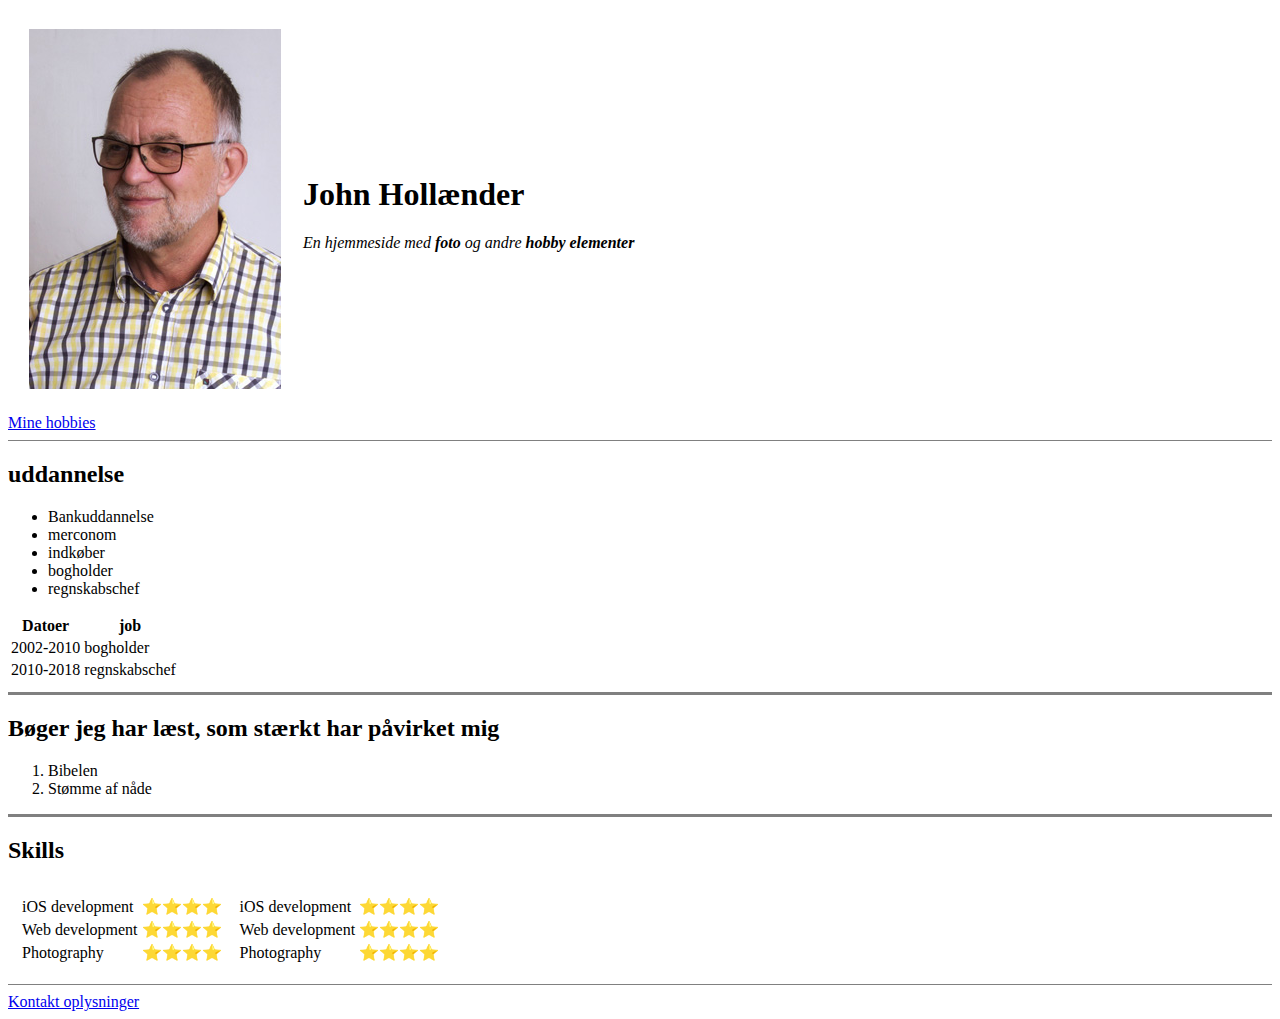
==== index.html @ c1c24791 "Add initial files" ====
<!DOCTYPE html>
<html lang="en" dir="ltr">

<head>
  <meta charset="utf-8">
  <title>John's personal site</title>
</head>

<body>
  <table cellspacing="20" >
    <tr>
      <td><img src="billeder/john.jpg" alt="Johns profil billede"></td>
      <td>  <h1>John Hollænder</h1> <p><em>En hjemmeside med <strong>foto</strong> og andre <strong>hobby elementer</strong></em></p></td>
    </tr>
  </table>
  <a href="hobby.html">Mine hobbies</a>
  <hr size 3 noshade>
  <h2>uddannelse</h2>
  <ul>
    <li>Bankuddannelse</li>
    <li>merconom</li>
    <li>indkøber</li>
    <li>bogholder</li>
    <li>regnskabschef</li>
  </ul>
  <table >
    <thead>
      <tr>
        <th>Datoer</th>
        <th>job</th>
      </tr>
    </thead>
    <tr>
      <td>2002-2010</td>
      <td>bogholder</td>
    </tr>
      <td>2010-2018</td>
      <td>regnskabschef</td>
    <tr>

    </tr>
  </table>
  <hr size="3" noshade>
  <h2>Bøger jeg har læst, som stærkt har påvirket mig</h2>
  <ol>
    <li>Bibelen</li>
    <li>Stømme af nåde</li>
  </ol>
  <hr size="3" noshade>
  <h2>Skills</h2>
  <table cellspacing="10" >
    <tr>
      <td>
        <table>
          <tr>
            <td>iOS development</td>
            <td>⭐⭐⭐⭐</td>
          </tr>
          <tr>
            <td>Web development</td>
            <td>⭐⭐⭐⭐</td>
          </tr>
          <tr>
            <td>Photography</td>
            <td>⭐⭐⭐⭐</td>
          </tr>
        </table>
      </td>
      <td>
        <table>
          <tr>
            <td>iOS development</td>
            <td>⭐⭐⭐⭐</td>
          </tr>
          <tr>
            <td>Web development</td>
            <td>⭐⭐⭐⭐</td>
          </tr>
          <tr>
            <td>Photography</td>
            <td>⭐⭐⭐⭐</td>
          </tr>
        </table>
      </td>
    </tr>
  </table>


  <hr size 3 noshade>
  <a href="contact.html">Kontakt oplysninger</a>
</body>

</html>
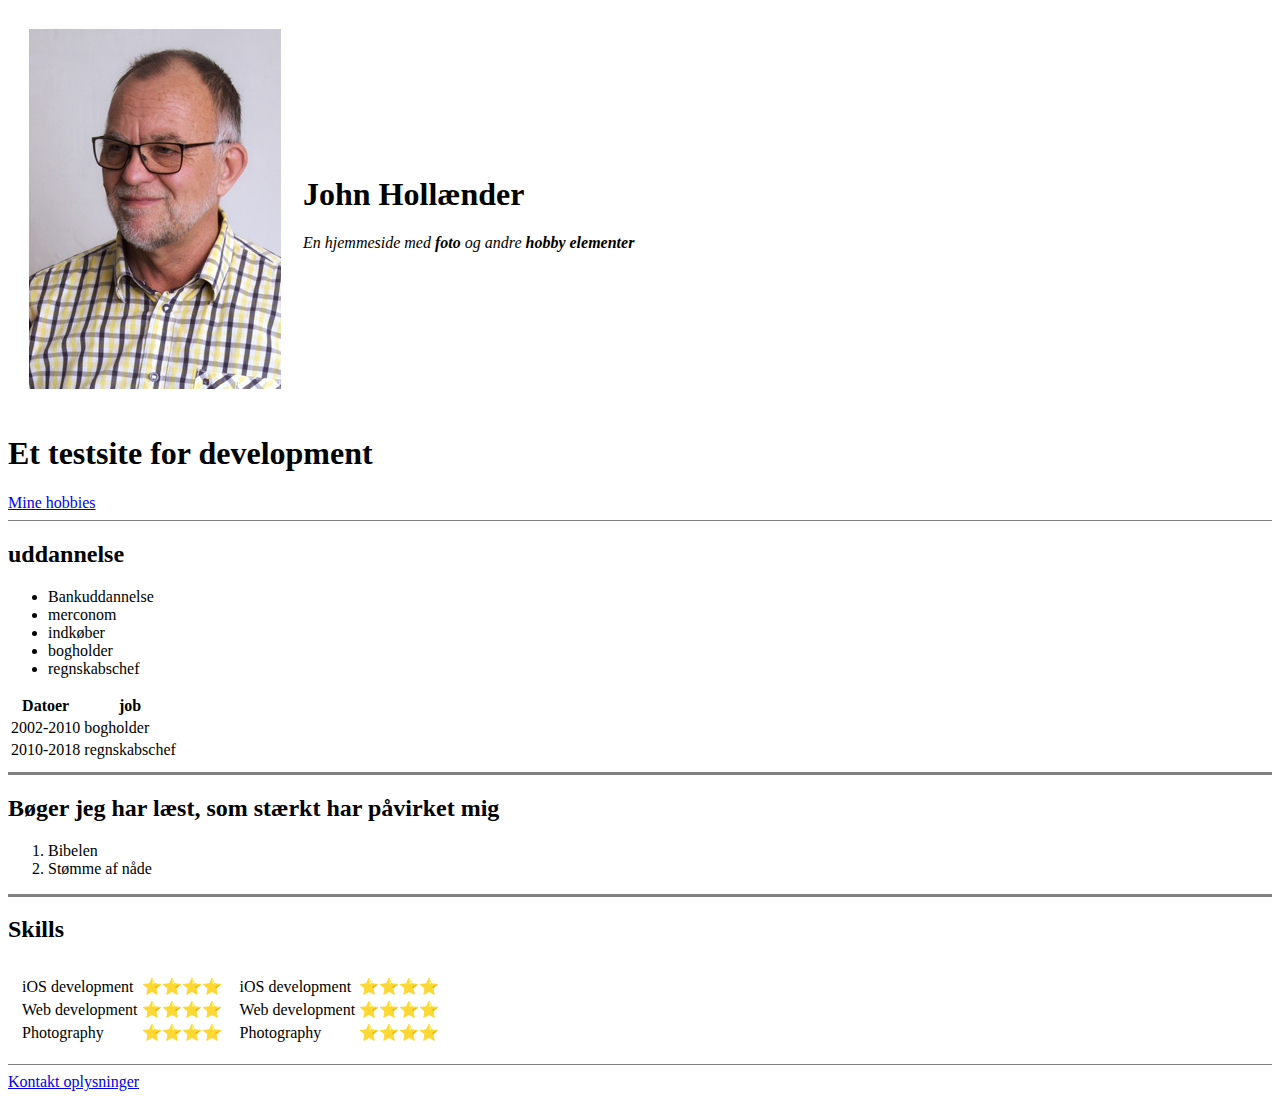
==== commit 227377fe: "Add files via upload" ====
--- a/index.html
+++ b/index.html
@@ -4,7 +4,7 @@
 <head>
   <meta charset="utf-8">
   <title>John's personal site</title>
-</head>
+  </head>
 
 <body>
   <table cellspacing="20" >
@@ -13,6 +13,7 @@
       <td>  <h1>John Hollænder</h1> <p><em>En hjemmeside med <strong>foto</strong> og andre <strong>hobby elementer</strong></em></p></td>
     </tr>
   </table>
+  <h1>Et testsite for development</h1>
   <a href="hobby.html">Mine hobbies</a>
   <hr size 3 noshade>
   <h2>uddannelse</h2>
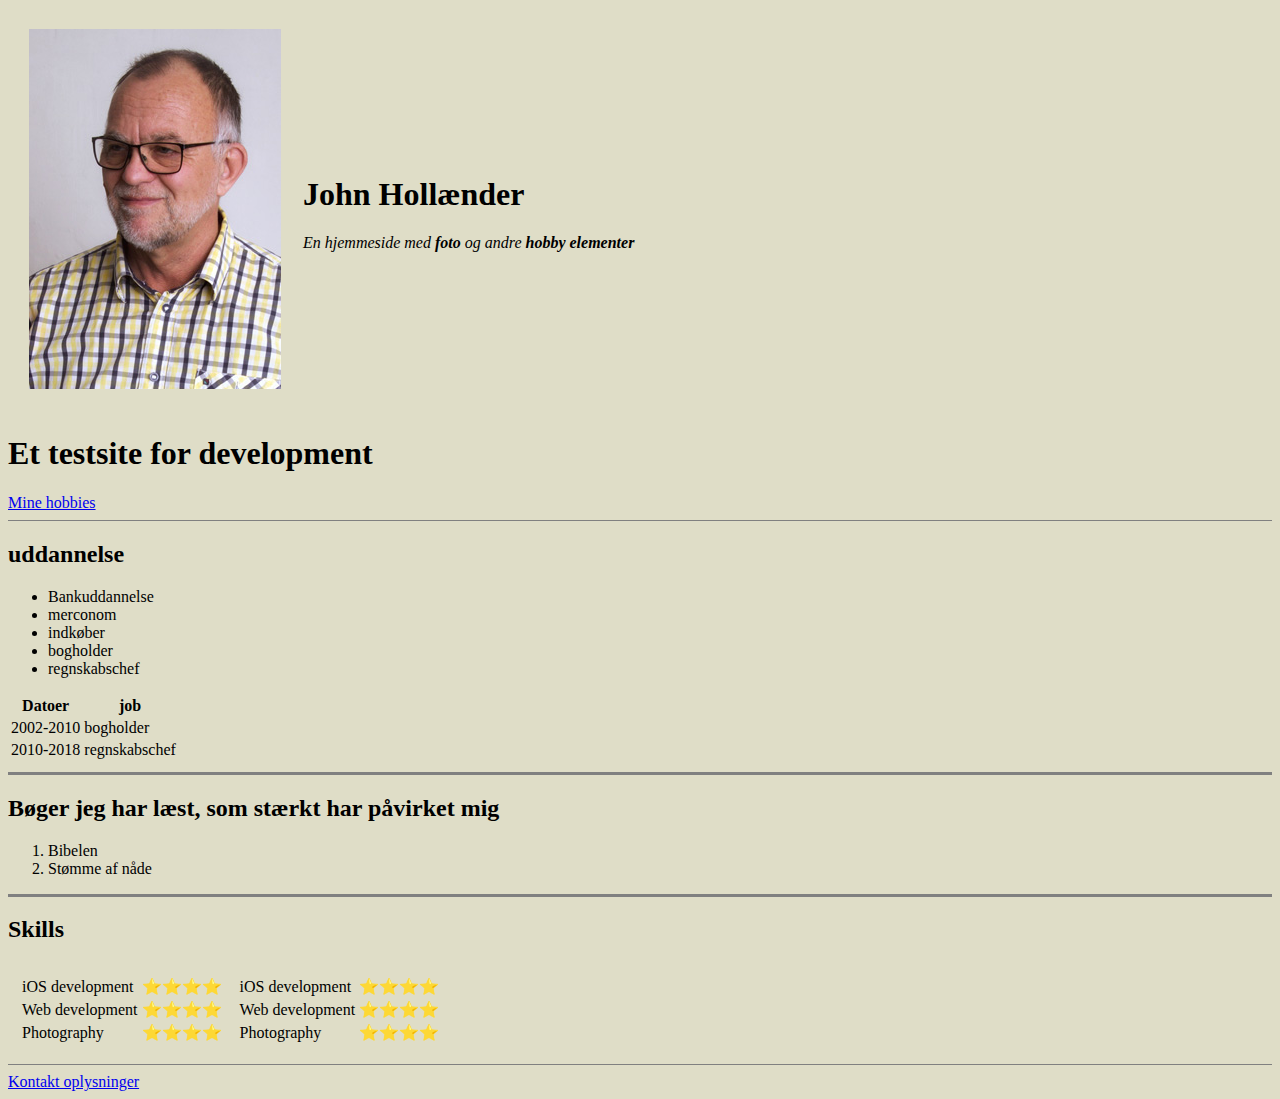
==== commit 8b2a0a85: "Foto ændret" ====
--- a/index.html
+++ b/index.html
@@ -6,7 +6,7 @@
   <title>John's personal site</title>
   </head>
 
-<body>
+  <body style="background-color: #dfddc7;">
   <table cellspacing="20" >
     <tr>
       <td><img src="billeder/john.jpg" alt="Johns profil billede"></td>
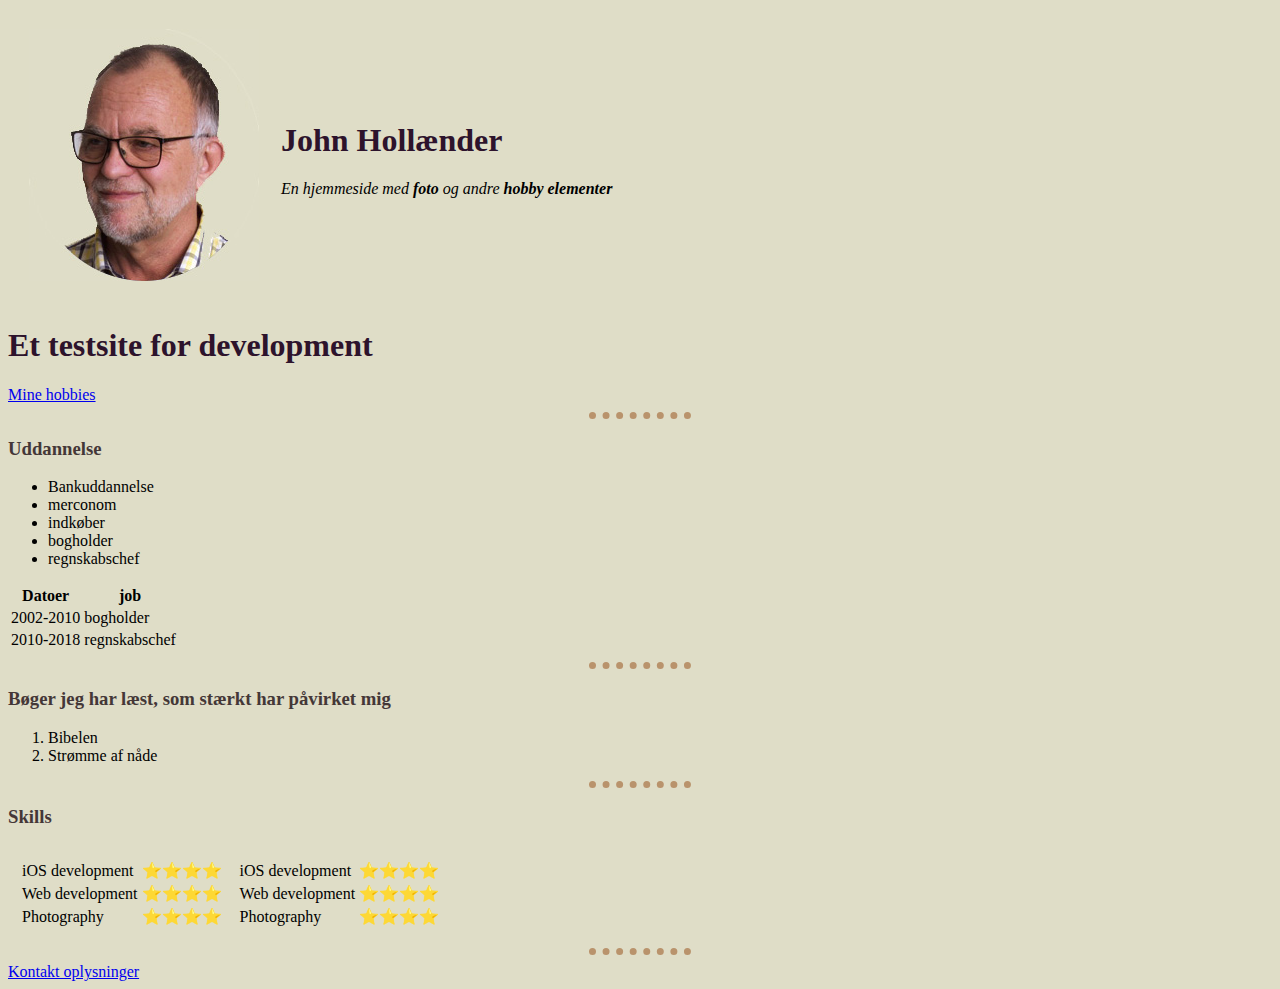
==== commit 01f8e06f: "Add files via upload" ====
--- a/index.html
+++ b/index.html
@@ -4,9 +4,10 @@
 <head>
   <meta charset="utf-8">
   <title>John's personal site</title>
-  </head>
+  <link rel="stylesheet" href="css/styles.css">
+</head>
 
-  <body style="background-color: #dfddc7;">
+  <body >
   <table cellspacing="20" >
     <tr>
       <td><img src="billeder/john.jpg" alt="Johns profil billede"></td>
@@ -15,8 +16,8 @@
   </table>
   <h1>Et testsite for development</h1>
   <a href="hobby.html">Mine hobbies</a>
-  <hr size 3 noshade>
-  <h2>uddannelse</h2>
+  <hr>
+  <h3>Uddannelse</h3>
   <ul>
     <li>Bankuddannelse</li>
     <li>merconom</li>
@@ -41,14 +42,14 @@
 
     </tr>
   </table>
-  <hr size="3" noshade>
-  <h2>Bøger jeg har læst, som stærkt har påvirket mig</h2>
+  <hr>
+  <h3>Bøger jeg har læst, som stærkt har påvirket mig</h3>
   <ol>
     <li>Bibelen</li>
-    <li>Stømme af nåde</li>
+    <li>Strømme af nåde</li>
   </ol>
-  <hr size="3" noshade>
-  <h2>Skills</h2>
+  <hr>
+  <h3>Skills</h3>
   <table cellspacing="10" >
     <tr>
       <td>
@@ -87,7 +88,7 @@
   </table>
 
 
-  <hr size 3 noshade>
+  <hr>
   <a href="contact.html">Kontakt oplysninger</a>
 </body>
 
--- a/css/styles.css
+++ b/css/styles.css
@@ -0,0 +1,20 @@
+
+  body {
+    background-color: #dfddc7
+  }
+
+  h1{
+    color: #2d132c;
+  }
+
+  h3{
+    color: #443737;
+  }
+
+  hr {
+    border-style: none;
+    border-top-style: dotted;
+    border-color: #b9936c;
+    border-width: 7px;
+    width: 8%;
+  }
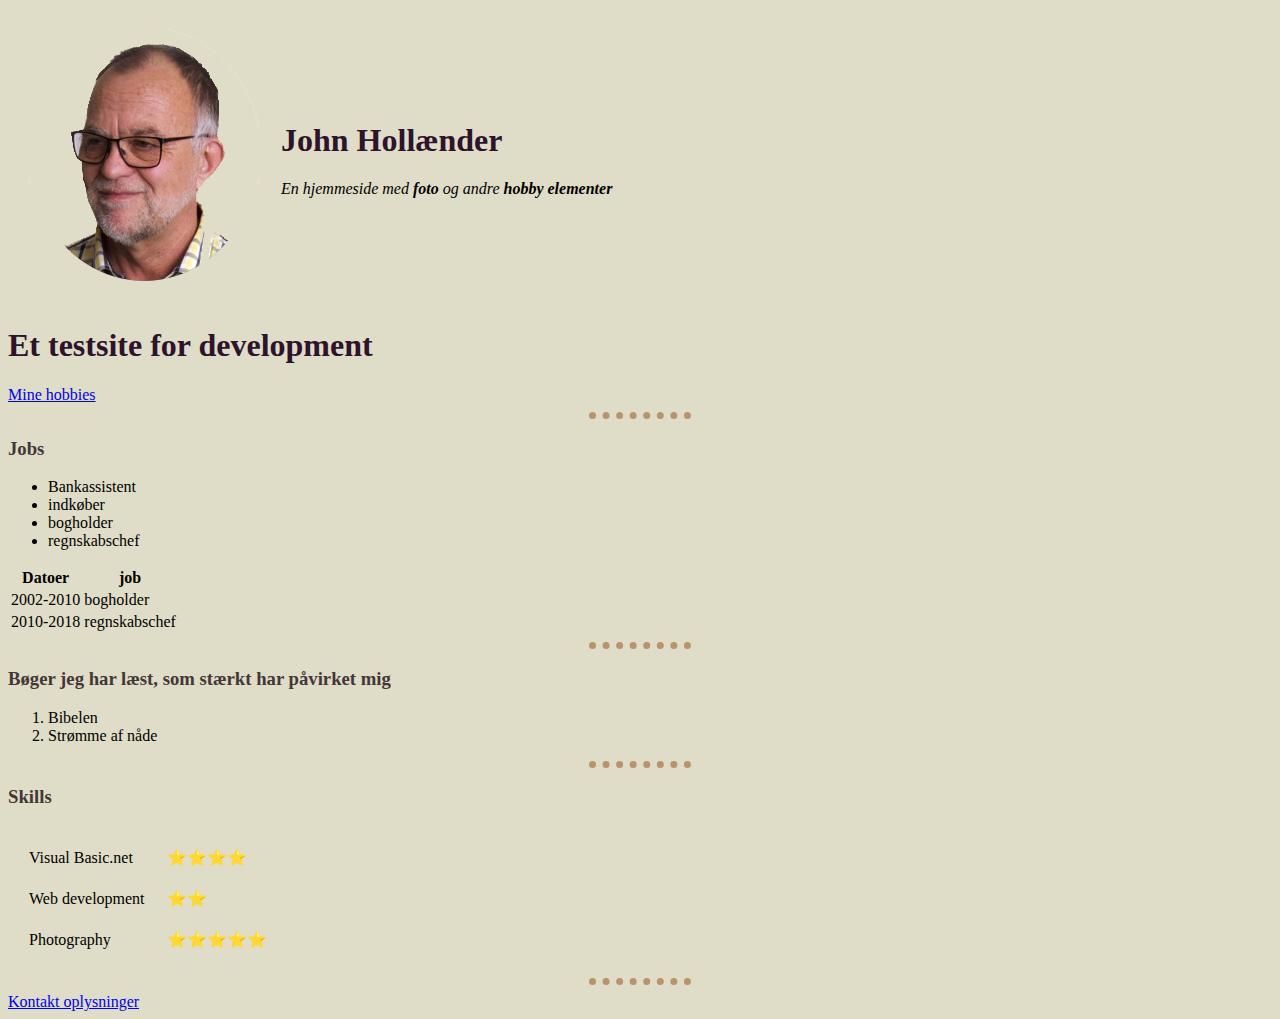
==== commit a3a5f39e: "Add files via upload" ====
--- a/index.html
+++ b/index.html
@@ -17,15 +17,17 @@
   <h1>Et testsite for development</h1>
   <a href="hobby.html">Mine hobbies</a>
   <hr>
-  <h3>Uddannelse</h3>
+
+  <h3>Jobs</h3>
+
   <ul>
-    <li>Bankuddannelse</li>
-    <li>merconom</li>
+    <li>Bankassistent</li>
     <li>indkøber</li>
     <li>bogholder</li>
     <li>regnskabschef</li>
   </ul>
-  <table >
+
+  <table>
     <thead>
       <tr>
         <th>Datoer</th>
@@ -36,13 +38,14 @@
       <td>2002-2010</td>
       <td>bogholder</td>
     </tr>
+    <tr>
       <td>2010-2018</td>
       <td>regnskabschef</td>
-    <tr>
-
     </tr>
   </table>
+
   <hr>
+
   <h3>Bøger jeg har læst, som stærkt har påvirket mig</h3>
   <ol>
     <li>Bibelen</li>
@@ -50,40 +53,17 @@
   </ol>
   <hr>
   <h3>Skills</h3>
-  <table cellspacing="10" >
+  <table cellspacing="20">
     <tr>
-      <td>
-        <table>
-          <tr>
-            <td>iOS development</td>
-            <td>⭐⭐⭐⭐</td>
-          </tr>
-          <tr>
-            <td>Web development</td>
-            <td>⭐⭐⭐⭐</td>
-          </tr>
-          <tr>
-            <td>Photography</td>
-            <td>⭐⭐⭐⭐</td>
-          </tr>
-        </table>
-      </td>
-      <td>
-        <table>
-          <tr>
-            <td>iOS development</td>
-            <td>⭐⭐⭐⭐</td>
-          </tr>
-          <tr>
-            <td>Web development</td>
-            <td>⭐⭐⭐⭐</td>
-          </tr>
-          <tr>
-            <td>Photography</td>
-            <td>⭐⭐⭐⭐</td>
-          </tr>
-        </table>
-      </td>
+      <td>Visual Basic.net</td>
+      <td>⭐⭐⭐⭐</td>
+    <tr>
+      <td>Web development</td>
+      <td>⭐⭐</td>
+    </tr>
+    <tr>
+      <td>Photography</td>
+      <td>⭐⭐⭐⭐⭐</td>
     </tr>
   </table>
 
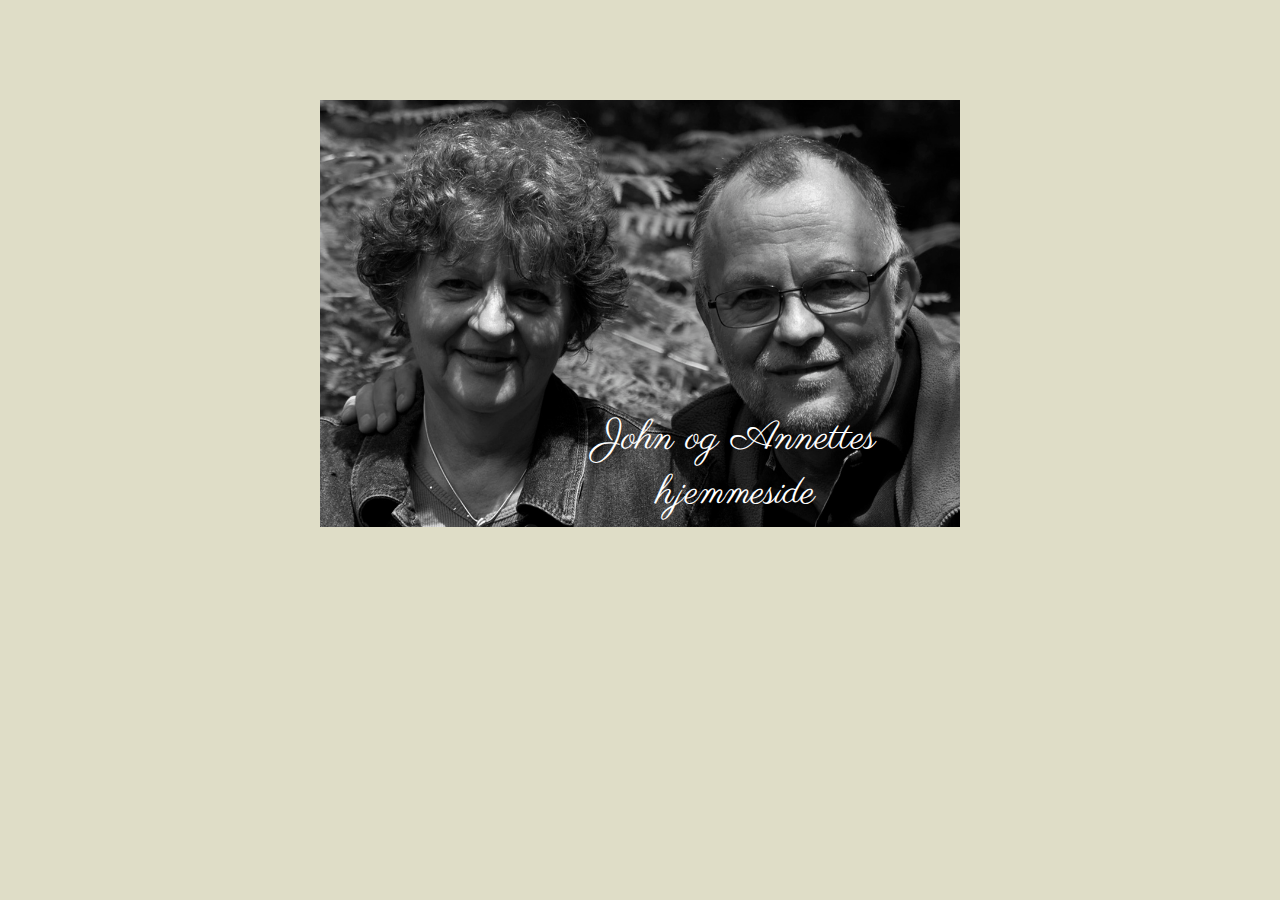
==== commit 065f9dc1: "Add files via upload" ====
--- a/index.html
+++ b/index.html
@@ -3,73 +3,25 @@
 
 <head>
   <meta charset="utf-8">
-  <title>John's personal site</title>
+  <title>Vores hjemmeside</title>
   <link rel="stylesheet" href="css/styles.css">
+  <link rel="icon" href="favicon.ico">
+  <link href="https://fonts.googleapis.com/css?family=Merriweather|Montserrat|Parisienne&display=swap" rel="stylesheet">
 </head>
 
-  <body >
-  <table cellspacing="20" >
-    <tr>
-      <td><img src="billeder/john.jpg" alt="Johns profil billede"></td>
-      <td>  <h1>John Hollænder</h1> <p><em>En hjemmeside med <strong>foto</strong> og andre <strong>hobby elementer</strong></em></p></td>
-    </tr>
-  </table>
-  <h1>Et testsite for development</h1>
-  <a href="hobby.html">Mine hobbies</a>
-  <hr>
+<body>
 
-  <h3>Jobs</h3>
-
-  <ul>
-    <li>Bankassistent</li>
-    <li>indkøber</li>
-    <li>bogholder</li>
-    <li>regnskabschef</li>
-  </ul>
-
-  <table>
-    <thead>
-      <tr>
-        <th>Datoer</th>
-        <th>job</th>
-      </tr>
-    </thead>
-    <tr>
-      <td>2002-2010</td>
-      <td>bogholder</td>
-    </tr>
-    <tr>
-      <td>2010-2018</td>
-      <td>regnskabschef</td>
-    </tr>
-  </table>
-
-  <hr>
-
-  <h3>Bøger jeg har læst, som stærkt har påvirket mig</h3>
-  <ol>
-    <li>Bibelen</li>
-    <li>Strømme af nåde</li>
-  </ol>
-  <hr>
-  <h3>Skills</h3>
-  <table cellspacing="20">
-    <tr>
-      <td>Visual Basic.net</td>
-      <td>⭐⭐⭐⭐</td>
-    <tr>
-      <td>Web development</td>
-      <td>⭐⭐</td>
-    </tr>
-    <tr>
-      <td>Photography</td>
-      <td>⭐⭐⭐⭐⭐</td>
-    </tr>
-  </table>
+  <div class="container">
+    <img class="front-pic"src="images/annettejohn.jpg" alt="" >
+      <div class="bottom-right">John og Annettes hjemmeside</div>
+  </div>
 
 
-  <hr>
-  <a href="contact.html">Kontakt oplysninger</a>
+
+
+
 </body>
 
+
+
 </html>
--- a/css/styles.css
+++ b/css/styles.css
@@ -1,20 +1,44 @@
+/* ************************ tag selectors ************************** */
+body {
+  margin: 0;
+  display: block;
+  text-align: center;
+  background-color: #dfddc7;
+  font-family: 'Merriweather', serif;
+}
 
-  body {
-    background-color: #dfddc7
-  }
+h1 {
+  margin-top: 0;
+  font-family: 'Parisienne', cursive;
+  font-size: 250%;
+}
 
-  h1{
-    color: #2d132c;
-  }
+h2 {
+  font-family: 'Montserrat', cursive;
+}
 
-  h3{
-    color: #443737;
-  }
+h3 {
+  font-family: 'Montserrat', cursive;
+}
 
-  hr {
-    border-style: none;
-    border-top-style: dotted;
-    border-color: #b9936c;
-    border-width: 7px;
-    width: 8%;
-  }
+/************** class tags ***********************************/
+.container {
+  display: inline;
+  position: relative;
+  top: 100px;
+}
+
+.bottom-right {
+  position: absolute;
+  display: flex;
+  bottom: 10px;
+  left: 30%;
+  color: white;
+  font-family: 'Parisienne', cursive;
+  font-size: 250%;
+  margin: auto;
+}
+
+.front-pic{
+  width: 50%;
+}
